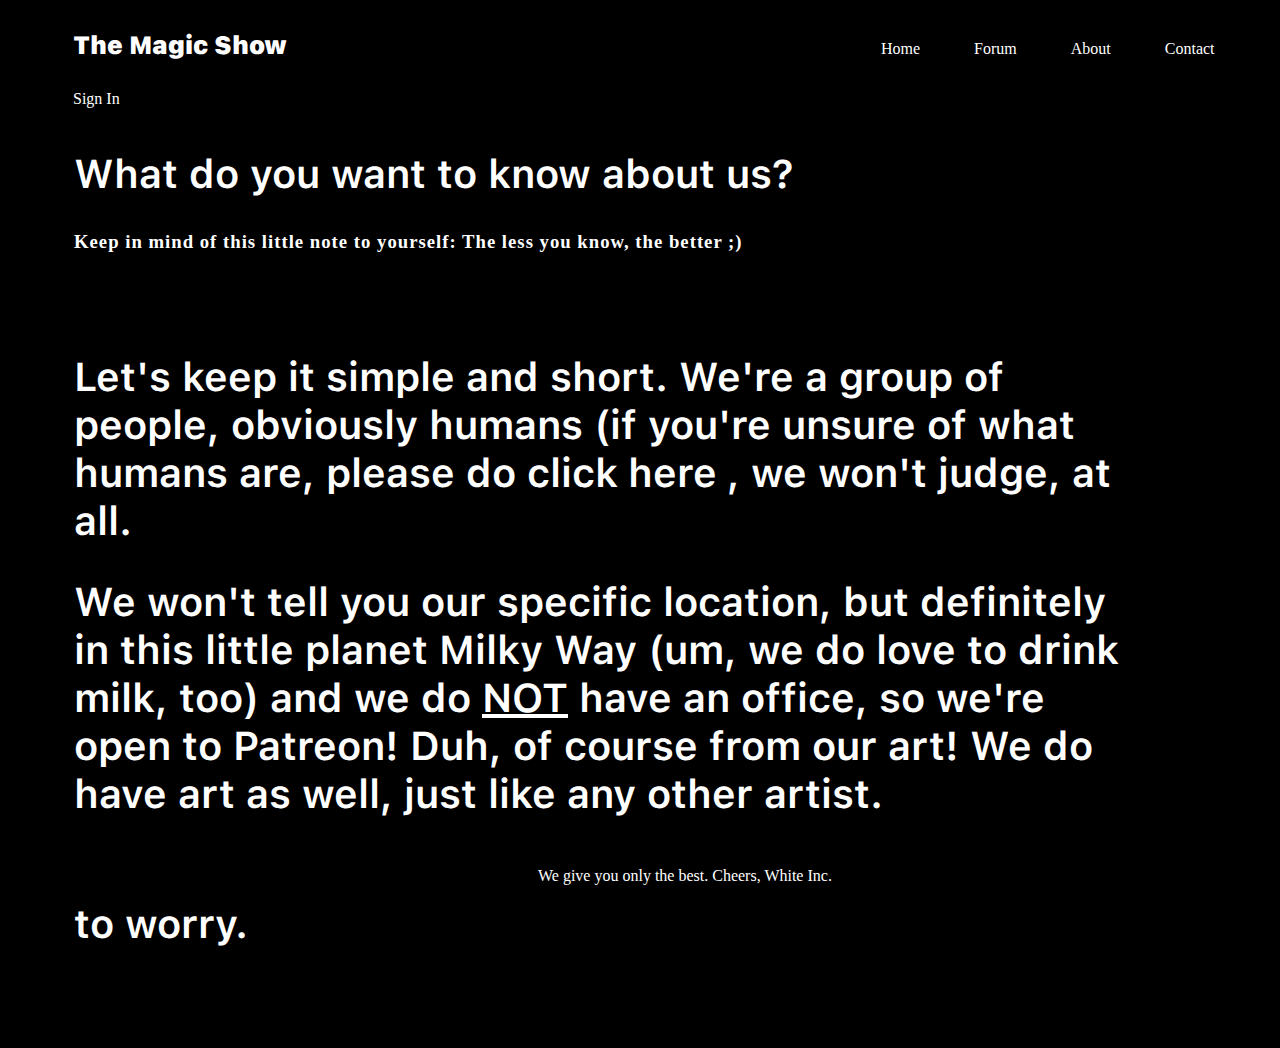
==== about.html @ f0da0e39 "init" ====
<html>
  <head>
    <title>The Magic Show</title>
    <link href="style.css" rel="stylesheet" type="text/css">
  </head>
  <body>
    <ul class="nav">
      <li><a id="home-title"href="index.html">The Magic Show</a></li>
      <li><a href="index.html">Home</a></li>
      <li><a href="forum.html">Forum</a></li>
      <li><a href="about.html">About</a></li>
      <li><a href="contact.html">Contact</a></li>
      <li><a href="signin.html">Sign In</a></li>
    </ul>
    <h2 style="margin-top: 150px">What do you want to know about us?</h2>
    <h3>Keep in mind of this little note to yourself: The less you know, the better ;)</h3>
    <h2 style="font-size: 40px; margin-right: 150px">Let's keep it simple and short. We're a group of people, obviously humans (if you're unsure of what humans are, please do click<a id="here" href="https://en.wikipedia.org/wiki/Human" target="_blank">here</a>, we won't judge, at all.</h2>
    <h2 style="font-size: 40px; margin-right: 150px; margin-top: 10px">We won't tell you our specific location, but definitely in this little planet Milky Way (um, we do love to drink milk, too) and we do <u>NOT</u> have an office, so we're open to Patreon! Duh, of course from our art! We do have art as well, just like any other artist.</h2>
    <h2 style="font-size: 40px; margin-right: 150px; margin-top: 10px; margin-bottom: 100px">Anyways, this is it. Informative? Definitely! No need to worry.</h2>
    <div class="footer">We give you only the best. Cheers, White Inc.</div>
  </body>
</html>
---- style.css ----
@font-face {
  font-family: sfpro;
  src: url(sfpro.ttf);
}

@font-face {
  font-family: sfproblack;
  src: url(sfprotextblack.otf);
}

@font-face {
  font-family: sfprobold;
  src: url(sfprotextbold.otf);
}

@font-face {
  font-family: sfprosemibold;
  src: url(sfprotextsemibold.otf);
}

body {
  padding: 0px;
  background-color: black;
  color: white;
}

h1 {
  font-family: "sfprobold";
  margin-left: 66px;
}

h2 {
  font-family: "sfprosemibold";
  margin-left: 66px;
  font-size: 40px;
  margin-top: 100px;
}

h3 {
  font-family: "sfpro";
  letter-spacing: 1px;
  margin-left: 66px;
}

h4 {
  font-family: "sfprobold";
  font-size: 30px;
  color: black;
  margin-top: 3px;
  margin-left: 10px;
  margin-right: 10px;
}

h5 {
  font-family: "sfprosemibold";
  font-size: 25px;
  margin-top: 150px;
  margin-left: -40px;
  text-align: center;
}

p {
  font-family: "sfpro";
}

.opening {
  margin-top: 150px;
  margin-bottom: 0px;
  font-size: 50px;
}

.join-text {
  font-size: 30px;
}

.nav {
  position: fixed;
  top: 0;
  background-color: black;
  padding-top: 15px;
  padding-bottom: 15px;
  margin: 0px;
  z-index: 1000;
}

.nav li {
  display: inline-block;
  padding: 15px;
  font-family: "sfpro";
}

#opening-2 {
  margin-top: 0px;
}

#home-title {
  font-family: "sfproblack";
  font-size: 25px;
  color: white;
}

#home-title:link {
  color: white;
  background-color: transparent;
  text-decoration: none;
  padding-top: 8px;
  padding-bottom: 8px;
  padding-right: 550px;
}

#home-title:visited {
  color: white;
  background-color: transparent;
  text-decoration: none;
  padding-top: 8px;
  padding-bottom: 8px;
  padding-right: 550px;
}

#home-title:hover {
  color: white;
  background-color: transparent;
  padding-top: 8px;
  padding-bottom: 8px;
  padding-right: 550px;
  text-decoration: none;
}

#home-title:active {
  color: white;
  background-color: transparent;
  text-decoration: none;
  padding-top: 8px;
  padding-bottom: 8px;
  padding-right: 550px;
}

a:link {
  color: white;
  background-color: transparent;
  text-decoration: none;
  padding-top: 8px;
  padding-bottom: 8px;
  padding-left: 10px;
  padding-right: 10px;
  transition: 0.3s;
}

a:visited {
  color: white;
  background-color: transparent;
  text-decoration: none;
  padding-top: 8px;
  padding-bottom: 8px;
  padding-left: 10px;
  padding-right: 10px;
}

a:hover {
  color: black;
  background-color: white;
  padding-top: 8px;
  padding-bottom: 8px;
  padding-left: 10px;
  padding-right: 10px;
  text-decoration: none;
}

a:active {
  color: white;
  background-color: transparent;
  text-decoration: none;
  padding-top: 8px;
  padding-bottom: 8px;
  padding-left: 10px;
  padding-right: 10px;
}

.box {
  width: 300px;
  height: 450px;
  float: left;
  /* margin-left: 90px; */
  margin-top: 0px;
  margin-right: 0px;
  padding: 20px;
  text-align: left;
  background-color: white;
  border-radius: 10px;
}

.flip-card {
  background-color: transparent;
  width: 340px;
  height: 490px;
  perspective: 1000px;
}

.flip-card-inner {
  position: static;
  width: 100%;
  height: 100%;
  text-align: center;
  transition: transform 0.8s;
  transform-style: preserve-3d;
}

.flip-card-front, .flip-card-back {
  position: absolute;
  width: 100%;
  height: 100%;
  -webkit-backface-visibility: hidden;
  backface-visibility: hidden;
}

.flip-card:hover .flip-card-inner {
  transform: rotateY(180deg);
}

.flip-card-front {
  color: black;
}

.flip-card-back {
  transform: rotateY(180deg);
}

.card {
  text-align: center;
  margin-top: -10px;
  font-size: 400px;
  color: white;
}

.more {
  display: inline-block;
  margin-left: 590px;
  background-color: black;
  border: white;
  border-style: solid;
  border-width: 1px;
  margin-top: 60px;
  padding-top: 8px;
  padding-bottom: 8px;
  padding-left: 10px;
  padding-right: 10px;
}

.more:link {
  color: white;
  background-color: transparent;
  text-decoration: none;
  padding-top: 8px;
  padding-bottom: 8px;
  padding-left: 10px;
  padding-right: 10px;
  transition: 0.3s;
}

.more:visited {
  color: white;
  background-color: transparent;
  text-decoration: none;
  padding-top: 8px;
  padding-bottom: 8px;
  padding-left: 10px;
  padding-right: 10px;
}

.more:hover {
  color: black;
  background-color: white;
  padding-top: 8px;
  padding-bottom: 8px;
  padding-left: 10px;
  padding-right: 10px;
  text-decoration: none;
}

.more:active {
  color: white;
  background-color: transparent;
  text-decoration: none;
  padding-top: 8px;
  padding-bottom: 8px;
  padding-left: 10px;
  padding-right: 10px;
}

.footer {
  background-color: black;
  font-family: "sfpro";
  color: white;
  margin-left: 0px;
  padding: 15px;
  padding-left: 530px;
  position: fixed;
  bottom: 0px;
  width: 100%;
}

.message {
  background-color: black; 
  color: white;
  font-family: "sfpro";
  letter-spacing: 0.5px;
  padding: 10px;
  font-size: 18px;
  margin-left: 66px;
  border-width: 2px;
  border-radius: 5px;
  border-color: white;
}

#here:link {
  color: white;
  background-color: transparent;
  text-decoration: none;
}

#here:visited {
  color: white;
  background-color: transparent;
  text-decoration: none;
}

#here:hover {
  color: white;
  background-color: transparent;
  text-decoration: none;
}

#home:active {
  color: white;
  background-color: transparent;
  text-decoration: none;
}

.submit {
  display: inline-block;
  margin-left: 660px;
  background-color: black;
  border: white;
  border-style: solid;
  border-width: 1px;
  margin-top: 60px;
  padding-top: 8px;
  padding-bottom: 8px;
  padding-left: 10px;
  padding-right: 10px;
  margin-bottom: 100px;
}

.submit:link {
  color: white;
  background-color: transparent;
  text-decoration: none;
  padding-top: 8px;
  padding-bottom: 8px;
  padding-left: 10px;
  padding-right: 10px;
  transition: 0.3s;
}

.submit:visited {
  color: white;
  background-color: transparent;
  text-decoration: none;
  padding-top: 8px;
  padding-bottom: 8px;
  padding-left: 10px;
  padding-right: 10px;
}

.submit:hover {
  color: black;
  background-color: white;
  padding-top: 8px;
  padding-bottom: 8px;
  padding-left: 10px;
  padding-right: 10px;
  text-decoration: none;
}

.submit:active {
  color: white;
  background-color: transparent;
  text-decoration: none;
  padding-top: 8px;
  padding-bottom: 8px;
  padding-left: 10px;
  padding-right: 10px;
}

.data {
  margin-left: 450px;
  margin-top: 50px;
}

.form {
  font-family: "sfprosemibold";
  font-size: 30px;
}

.isi {
  background-color: black; 
  border-top-style: hidden;
  border-left-style: hidden;
  border-right-style: hidden;
  border-bottom-style: solid;
  border-bottom-color: white;
  margin-left: 10px;
  font-family: "sfpro";
  font-size: 20px;
  color: white;
}

.isi:focus {
  outline:none;
}
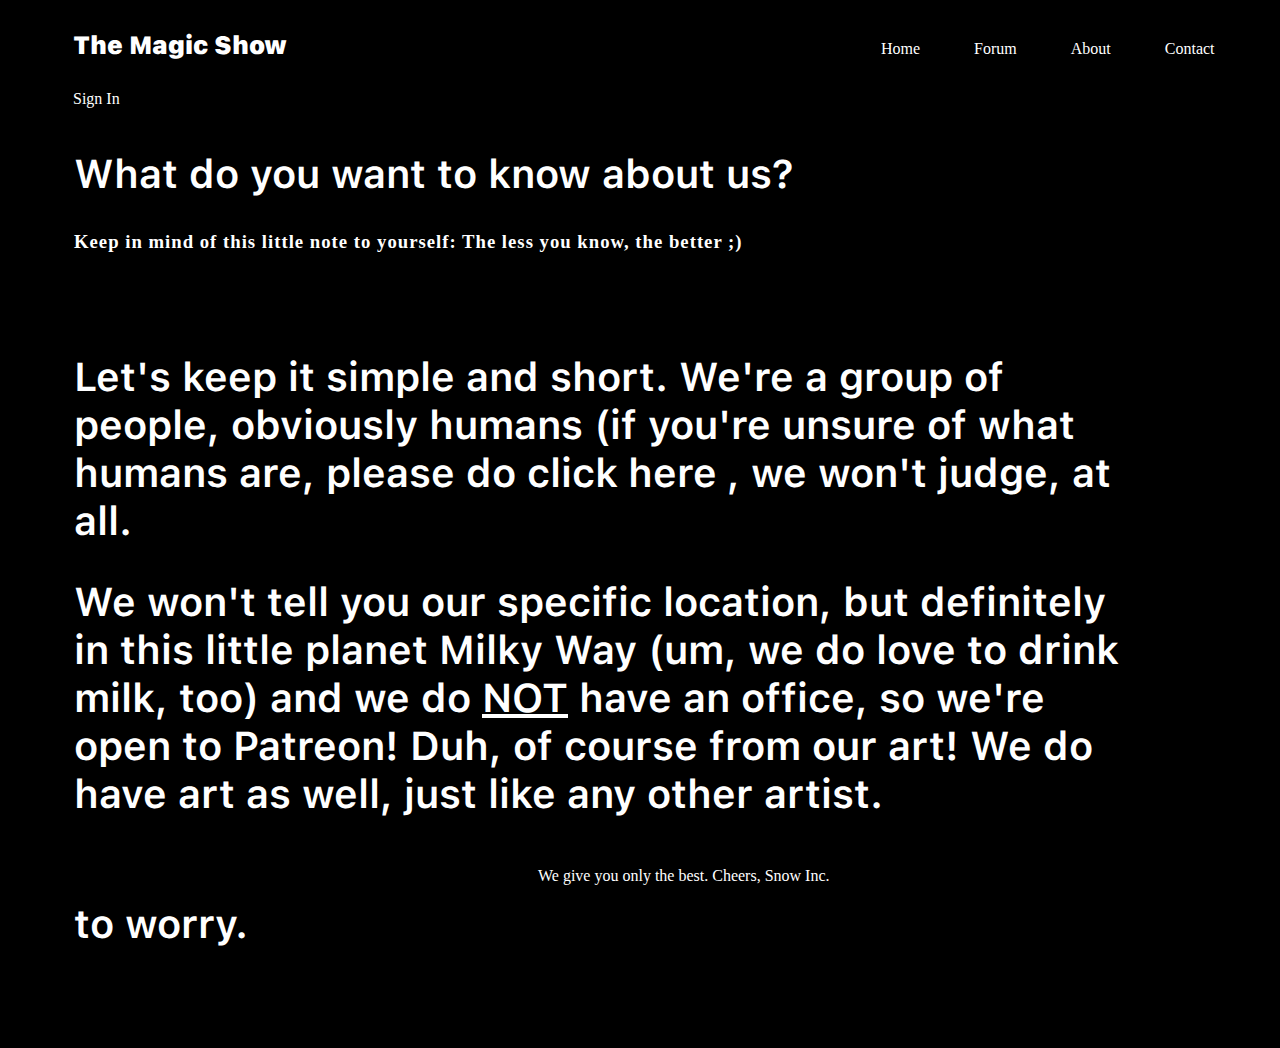
==== commit 0bac43eb: "add new script file" ====
--- a/about.html
+++ b/about.html
@@ -17,6 +17,6 @@
     <h2 style="font-size: 40px; margin-right: 150px">Let's keep it simple and short. We're a group of people, obviously humans (if you're unsure of what humans are, please do click<a id="here" href="https://en.wikipedia.org/wiki/Human" target="_blank">here</a>, we won't judge, at all.</h2>
     <h2 style="font-size: 40px; margin-right: 150px; margin-top: 10px">We won't tell you our specific location, but definitely in this little planet Milky Way (um, we do love to drink milk, too) and we do <u>NOT</u> have an office, so we're open to Patreon! Duh, of course from our art! We do have art as well, just like any other artist.</h2>
     <h2 style="font-size: 40px; margin-right: 150px; margin-top: 10px; margin-bottom: 100px">Anyways, this is it. Informative? Definitely! No need to worry.</h2>
-    <div class="footer">We give you only the best. Cheers, White Inc.</div>
+    <div class="footer">We give you only the best. Cheers, Snow Inc.</div>
   </body>
 </html>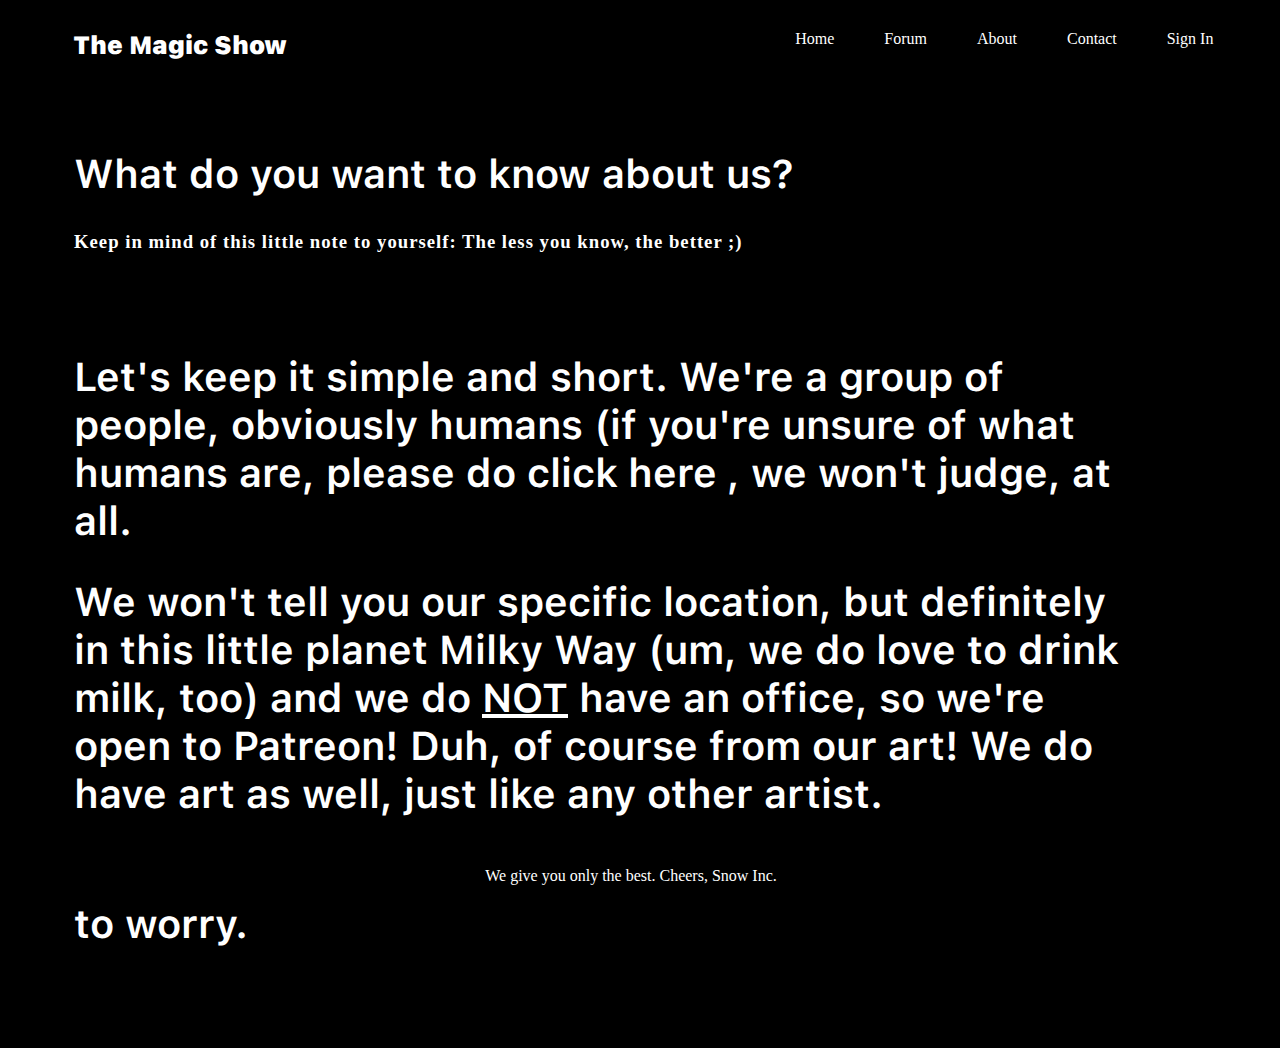
==== commit e201a2c4: "fix layout" ====
--- a/about.html
+++ b/about.html
@@ -4,13 +4,17 @@
     <link href="style.css" rel="stylesheet" type="text/css">
   </head>
   <body>
-    <ul class="nav">
-      <li><a id="home-title"href="index.html">The Magic Show</a></li>
-      <li><a href="index.html">Home</a></li>
-      <li><a href="forum.html">Forum</a></li>
-      <li><a href="about.html">About</a></li>
-      <li><a href="contact.html">Contact</a></li>
-      <li><a href="signin.html">Sign In</a></li>
+    <ul class="nav" style="width: 93vw; display: flex; flex-direction: row; justify-content: space-between;">
+      <div>
+        <li><a id="home-title"href="index.html">The Magic Show</a></li>
+      </div>
+      <div style="display: flex; flex-direction: row;">
+        <li><a href="index.html">Home</a></li>
+        <li><a href="forum.html">Forum</a></li>
+        <li><a href="about.html">About</a></li>
+        <li><a href="contact.html">Contact</a></li>
+        <li><a href="signin.html">Sign In</a></li>
+      </div>
     </ul>
     <h2 style="margin-top: 150px">What do you want to know about us?</h2>
     <h3>Keep in mind of this little note to yourself: The less you know, the better ;)</h3>
--- a/style.css
+++ b/style.css
@@ -105,7 +105,7 @@
   text-decoration: none;
   padding-top: 8px;
   padding-bottom: 8px;
-  padding-right: 550px;
+  /* padding-right: 550px; */
 }
 
 #home-title:visited {
@@ -114,7 +114,7 @@
   text-decoration: none;
   padding-top: 8px;
   padding-bottom: 8px;
-  padding-right: 550px;
+  /* padding-right: 550px; */
 }
 
 #home-title:hover {
@@ -122,7 +122,7 @@
   background-color: transparent;
   padding-top: 8px;
   padding-bottom: 8px;
-  padding-right: 550px;
+  /* padding-right: 550px; */
   text-decoration: none;
 }
 
@@ -132,7 +132,7 @@
   text-decoration: none;
   padding-top: 8px;
   padding-bottom: 8px;
-  padding-right: 550px;
+  /* padding-right: 550px; */
 }
 
 a:link {
@@ -288,15 +288,17 @@
 }
 
 .footer {
+  width: 95vw;
   background-color: black;
   font-family: "sfpro";
   color: white;
   margin-left: 0px;
   padding: 15px;
-  padding-left: 530px;
+  text-align: center;
+  /* padding-left: 530px; */
   position: fixed;
   bottom: 0px;
-  width: 100%;
+  /* width: 100%; */
 }
 
 .message {
